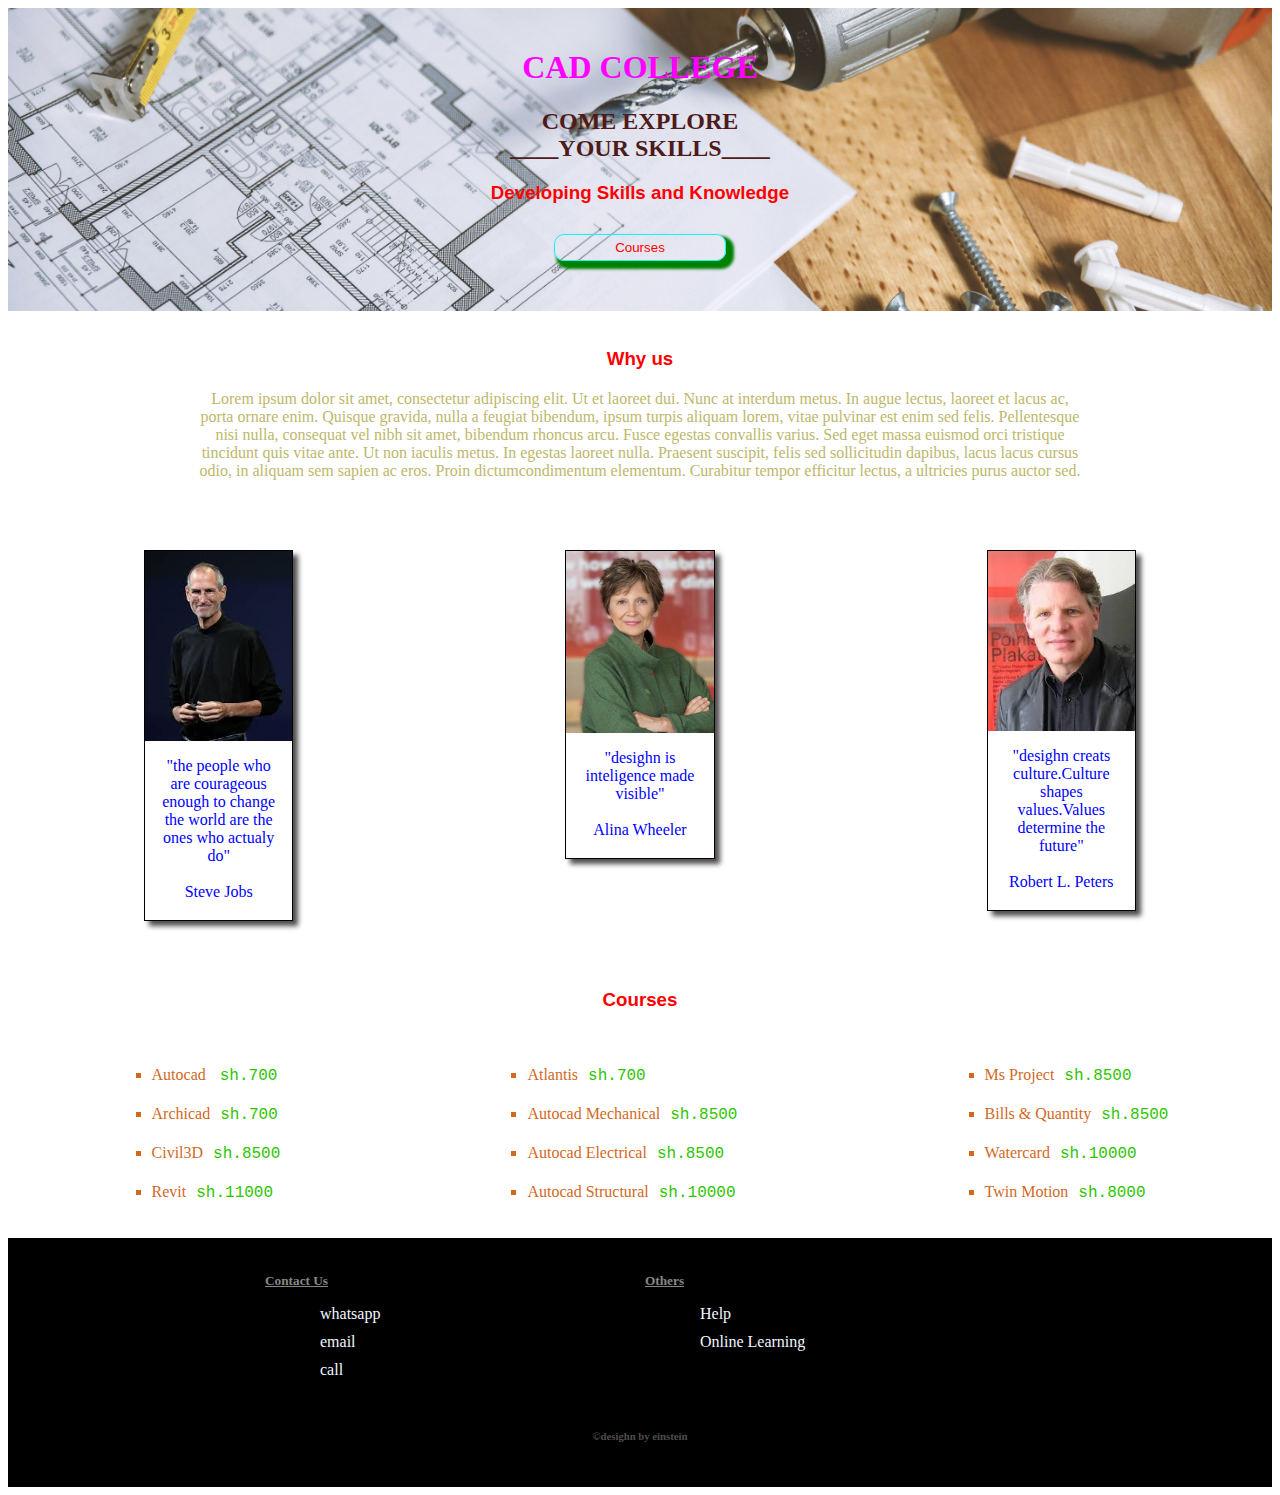
==== index.html @ 977cc173 "Add files via upload" ====
<!DOCTYPE html>
<html lang="en">
<head>
    <meta charset="UTF-8">
    <meta http-equiv="X-UA-Compatible" content="IE=edge">
    <meta name="viewport" content="width=device-width, initial-scale=1.0">
    <link rel="stylesheet" href="index.css">
    <title>Document</title>
</head>
<body>
    <header>
<div class="heading">
    <div class="overlay">
       
    
    <h1>CAD COLLEGE</h1>
    <h2> COME EXPLORE<BR />
         ____YOUR SKILLS____ </h2>
         <h3>Developing Skills and Knowledge</h3>
         <button class="class"><a href="#clas">Courses</a></button>
        </div>
</div>
    </header>
 <main>
     
    <div class="slider">
        <figure>
            <img src="image1.png">
            <img src="image2.png">
            <img src="image1.png">
            <img src="image2.png">
            <img src="image1.png">
            
        </figure>
    </div>
    <br />


     <h3>Why us</h3>
     <p class="paragraph">Lorem ipsum dolor sit amet, consectetur adipiscing elit. Ut et laoreet dui. Nunc at
          interdum metus. In augue lectus, laoreet et lacus ac, porta ornare enim. Quisque 
          gravida, nulla a feugiat bibendum, ipsum turpis aliquam lorem, vitae pulvinar est
           enim sed felis. Pellentesque nisi nulla, consequat vel nibh sit amet, bibendum 
           rhoncus arcu. Fusce egestas convallis varius. Sed eget massa euismod orci tristique
            tincidunt quis vitae ante. Ut non iaculis metus. In egestas laoreet nulla. Praesent
             suscipit, felis sed sollicitudin dapibus, lacus lacus cursus odio, in aliquam sem 
             sapien ac eros. Proin dictumcondimentum elementum. Curabitur tempor efficitur lectus, a 
          ultricies purus auctor sed.</p>
     <div class="quote">
     <div class="responsive">
         <div class="gallery">
             <img src="image4.jpeg">
             <div class="desc">
                 <p>"the people who are courageous enough to change the 
                     world are the ones who actualy do"
                    <br /><br />
                 Steve Jobs 
                </p>
             </div>
         </div>
     </div>


     <div class="responsive">
        <div class="gallery">
            <img src="image6.jpeg">
            <div class="desc">
                <p>"desighn is inteligence made visible"
                    <br /><br />
                    Alina Wheeler
                </p>
            </div>
        </div>
    </div>

    <div class="responsive">
        <div class="gallery">
            <img src="image5.jpeg">
            <div class="desc">
                <p>"desighn creats culture.Culture shapes values.Values determine the
                    future"<br /><br />
                Robert L. Peters </p>
            </div>
        </div>
    </div>
</div>
<h3>Courses</h3>
     <div class="topics" id="clas">

        <ul>
            <li>Autocad <span>sh.700</span></li>
            <li>Archicad<span>sh.700</span></li>
            <li>Civil3D<span>sh.8500</span></li>
            <li>Revit<span>sh.11000</span></li>
        </ul>
   
        <ul>
            <li>Atlantis<span>sh.700</span></li>
            <li>Autocad Mechanical<span>sh.8500</span></li>
            <li>Autocad Electrical<span>sh.8500</span></li>
            <li>Autocad Structural<span>sh.10000</span></li>
        </ul>
        <ul>
            <li>Ms Project<span>sh.8500</span></li>
            <li>Bills & Quantity<span>sh.8500</span></li>
            <li>Watercard<span>sh.10000</span></li>
            <li>Twin Motion<span>sh.8000</span></li>
        </ul>

     </div>
     <footer>
         <div class="container">
         <div class="row">
             <div class="column">
        <h5>Contact Us</h5>
         <ul>
             <li><a href="#"> whatsapp</a></li>
             <li><a href="mailto:owalacollins7@gmail.com">email</a></li>
            <li><a href="tell:070115813">call</a></li>
         </ul>
        </div>
         <div class="column">
         <h5>Others</h5>
         <ul>
             <li><a href="#">Help</a></li>
             <li><a href="#">Online Learning</a></li>
         </ul>
        </div>
        </div>
    </div>
   <h6>&copy;desighn by einstein</h6> 
     </footer>
        
 </main>
</body>
</html>
---- index.css ----
header{
     height: auto;
    background-image: url(image3.jpg);
    background-position: center;
    background-size: cover;
    display: flex;
    justify-content: center;
    align-items: center;
    padding: 20px;

 }

 
h4{
     display: inline;
     color: rgb(76, 175, 45);
 }
h1{
    text-align: center;
    font-size: 2em;
    color: fuchsia;
    font-family: fantasy;

}
h2{
    text-align: center;
    color: rgb(78, 26, 26);
    font-family: serif;
   
}
h3{
   text-align: center;
   font-family: 'Segoe UI', Tahoma, Geneva, Verdana, sans-serif;
    color: red;
   
}
.class{
    display: block;
    margin: 30px auto;
    border-radius: 10px;
    padding: 5px 50px;
    background: transparent;
    border: 1px rgb(11, 252, 240) solid;
    color: rgb(0, 0, 0);
    box-shadow: 5px 5px  3px 3px green;
  
}
.class a{
    color: red;
}
span{
    color: rgb(46, 197, 0);
    margin-left: 10px;
    font-family: 'Courier New', Courier, monospace;
}
/*.overlay{
    
   padding: 20px;
   background-color: black;
   opacity: 0; 
}*/

/* the slider */
.slider{
    overflow: hidden;
    display: none;
}
figure{

    width:500%;
    position:relative;
    margin: 0;
    left: 0;
    animation: 20s slider infinite;
}
img{
    width:20%;
    float: left;
  
    
}
@keyframes slider {
    0%{
        left:0;
    }
    20%{
        left: 0;
    }
    25%{
        left: -100%;
    }
    45%{
      left:-100%;
    }
    50%{
        left:-200%;
    }
    70%{
        left:-200%;
    }
    75%{
        left:-300%
    }
    95%{
        left:-300%
    }
    100%{
        left:-400%
    }
}

.paragraph{
   margin: 20px  auto;
    color: darkkhaki;
    width: 70%;
    text-align: center;
    
}
.responsive{
  display: inline-block;
    width: 15%;
    margin: 30px;
    
}
.gallery{
    border: black solid 1px;
    margin: 20px;
    box-shadow: 5px 5px 5px rgb(80, 77, 77);
    
}
.gallery img{
    width: 100%;
    height: auto;
}
.desc{
    text-align: center;
    padding: 3px;
   
}
.desc p{
    display: inline-block;
    width: 90%;
    color: blue;
   
}
.quote{
        display: flex;
        justify-content: space-around;
    }
.topics{
    display: flex;
    justify-content: space-around;

}
.topics ul{
        float:left;
    }
.topics li{
    list-style-type: square;
    color: chocolate;
    margin: 20px;

}
a{
    text-decoration: none;
}
footer{
    background-color: black;
    color: #868686;
    padding: 20px;
    margin: 0;
}
.container{
    max-width: 760px;
    margin: auto;
    padding: 10px;
}
h5{
    margin: 5px;
    left: 30px;
    text-decoration: underline;
}
h6{
color: rgb(80, 77, 77);
text-align: center;
}
.row{
 display: flex;
 flex-wrap: wrap;
}
.column{
    width: 50%;
    
}
.column li,a{
    list-style: none;
    color: aliceblue;
    margin: 10px;
}

@media screen and (max-width:480px){
header .overlay{
    height: 100vh;  
}
h2{
font-size: 4vh;
}
h2, h1, h3{
   margin-top: 50px; 
}
h2{
    font-size: 20px;
}
.responsive{
    display: block;
    width: 70%;
    margin: 0 auto;
}
.quote{
    display: flex;
    justify-content: none;
    flex-direction: column;
}
.topics{
    display: flex;
    flex-direction: column;
}
.topics li {
    margin: 5px 20px;
}
.column{
    width: 100%;
    margin: 10px;
}
.slider{
    margin: 20px 0;
    overflow: hidden;
    display: block;
   
}
}
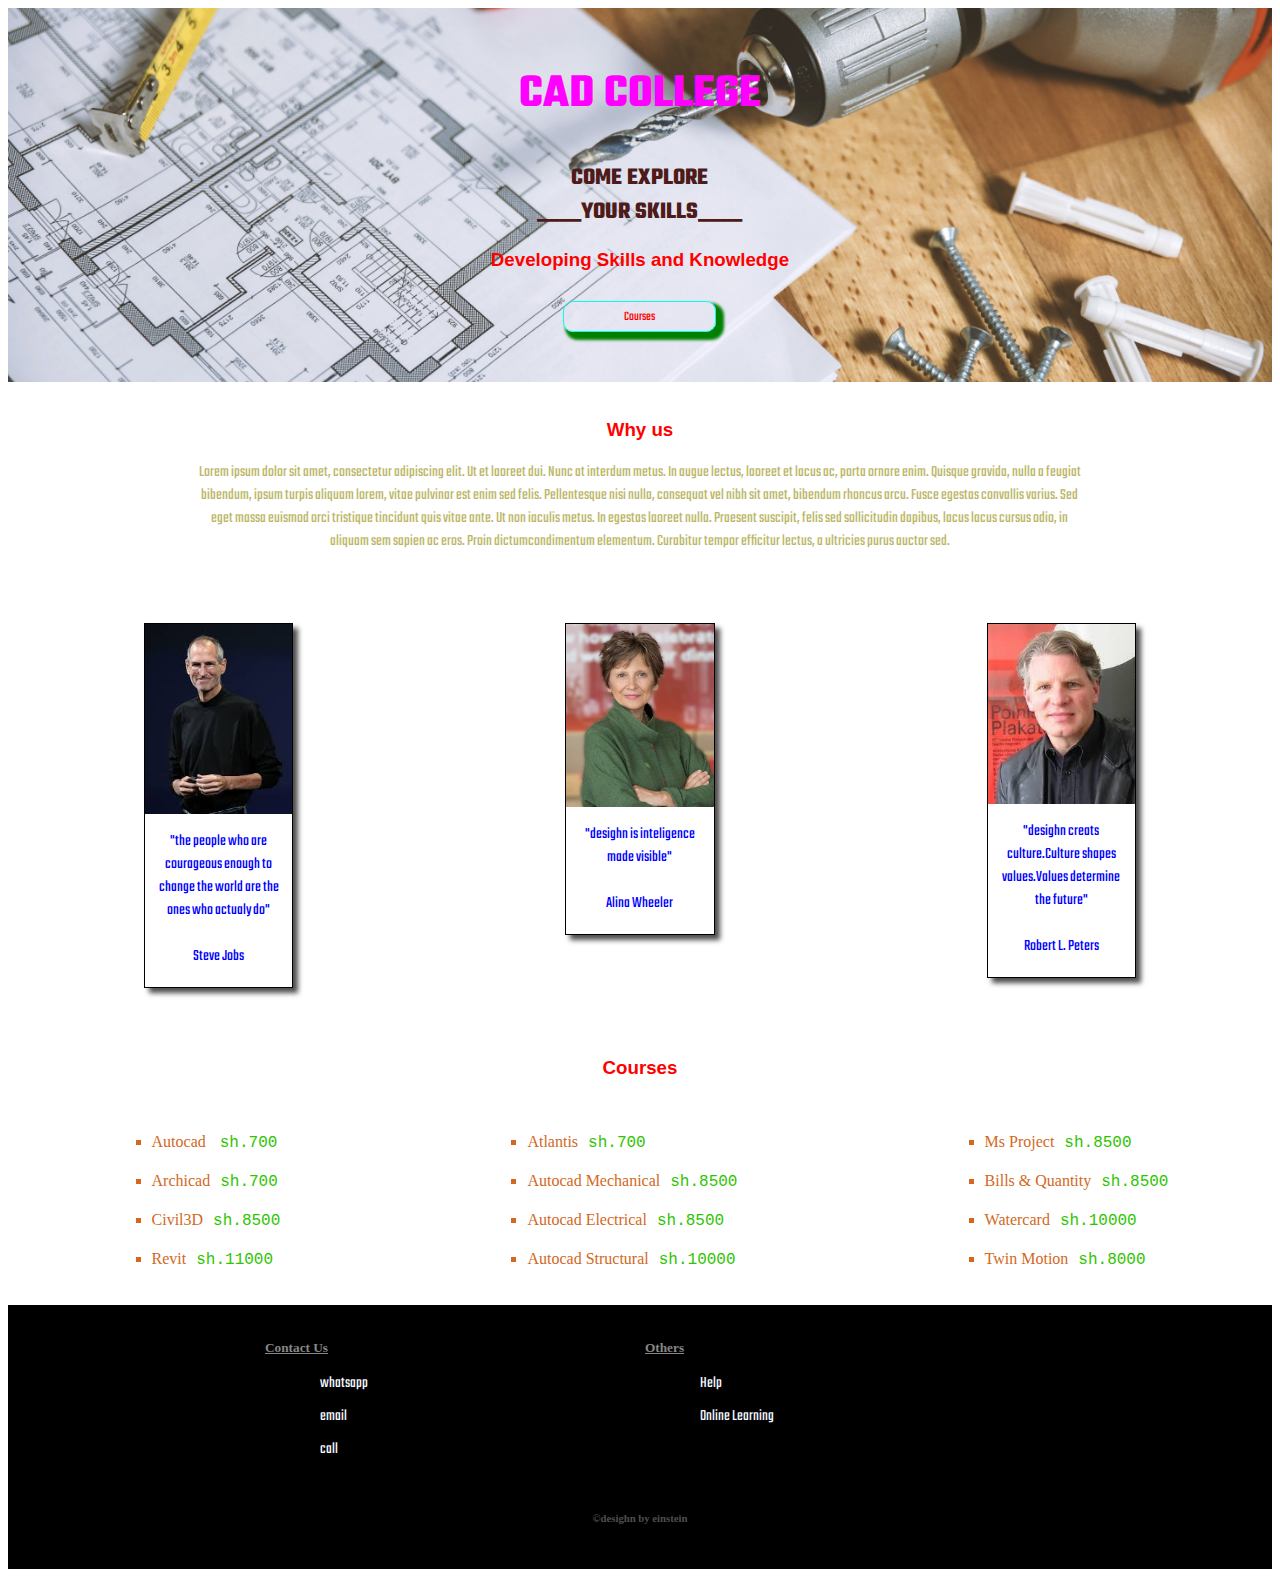
==== commit 908b4999: "Add files via upload" ====
--- a/index.html
+++ b/index.html
@@ -5,6 +5,33 @@
     <meta http-equiv="X-UA-Compatible" content="IE=edge">
     <meta name="viewport" content="width=device-width, initial-scale=1.0">
     <link rel="stylesheet" href="index.css">
+     <!--'Teko', sans-serif-->
+
+    <link rel="preconnect" href="https://fonts.googleapis.com">
+<link rel="preconnect" href="https://fonts.gstatic.com" crossorigin>
+<link href="https://fonts.googleapis.com/css2?family=Teko:wght@700&display=swap" rel="stylesheet">
+
+<!--font-family: 'Teko', sans-serif;-->
+
+<link rel="preconnect" href="https://fonts.googleapis.com">
+<link rel="preconnect" href="https://fonts.gstatic.com" crossorigin>
+<link href="https://fonts.googleapis.com/css2?family=Teko:wght@300&display=swap" rel="stylesheet">
+
+<!--font-family: 'Staatliches', cursive;
+font-family: 'Teko', sans-serif;-->
+
+<link rel="preconnect" href="https://fonts.googleapis.com">
+<link rel="preconnect" href="https://fonts.gstatic.com" crossorigin>
+<link href="https://fonts.googleapis.com/css2?family=Staatliches&family=Teko:wght@300&display=swap" rel="stylesheet">
+
+<!--font-family: 'Open Sans Condensed', sans-serif;
+font-family: 'Staatliches', cursive;
+font-family: 'Teko', sans-serif;-->
+
+<link rel="preconnect" href="https://fonts.googleapis.com">
+<link rel="preconnect" href="https://fonts.gstatic.com" crossorigin>
+<link href="https://fonts.googleapis.com/css2?family=Open+Sans+Condensed:wght@300&family=Staatliches&family=Teko:wght@300&display=swap" rel="stylesheet">
+
     <title>Document</title>
 </head>
 <body>
--- a/index.css
+++ b/index.css
@@ -18,15 +18,15 @@
  }
 h1{
     text-align: center;
-    font-size: 2em;
+    font-size: 3em;
     color: fuchsia;
-    font-family: fantasy;
+    font-family: 'Teko', sans-serif;
 
 }
 h2{
     text-align: center;
     color: rgb(78, 26, 26);
-    font-family: serif;
+    font-family: 'Teko', sans-serif;
    
 }
 h3{
@@ -115,6 +115,8 @@
     color: darkkhaki;
     width: 70%;
     text-align: center;
+    font-family: 'Staatliches', cursive;
+font-family: 'Teko', sans-serif;
     
 }
 .responsive{
@@ -142,7 +144,9 @@
     display: inline-block;
     width: 90%;
     color: blue;
-   
+    font-family: 'Open Sans Condensed', sans-serif;
+    font-family: 'Staatliches', cursive;
+    font-family: 'Teko', sans-serif;
 }
 .quote{
         display: flex;
@@ -197,6 +201,9 @@
     list-style: none;
     color: aliceblue;
     margin: 10px;
+    font-family: 'Open Sans Condensed', sans-serif;
+font-family: 'Staatliches', cursive;
+font-family: 'Teko', sans-serif;
 }
 
 @media screen and (max-width:480px){
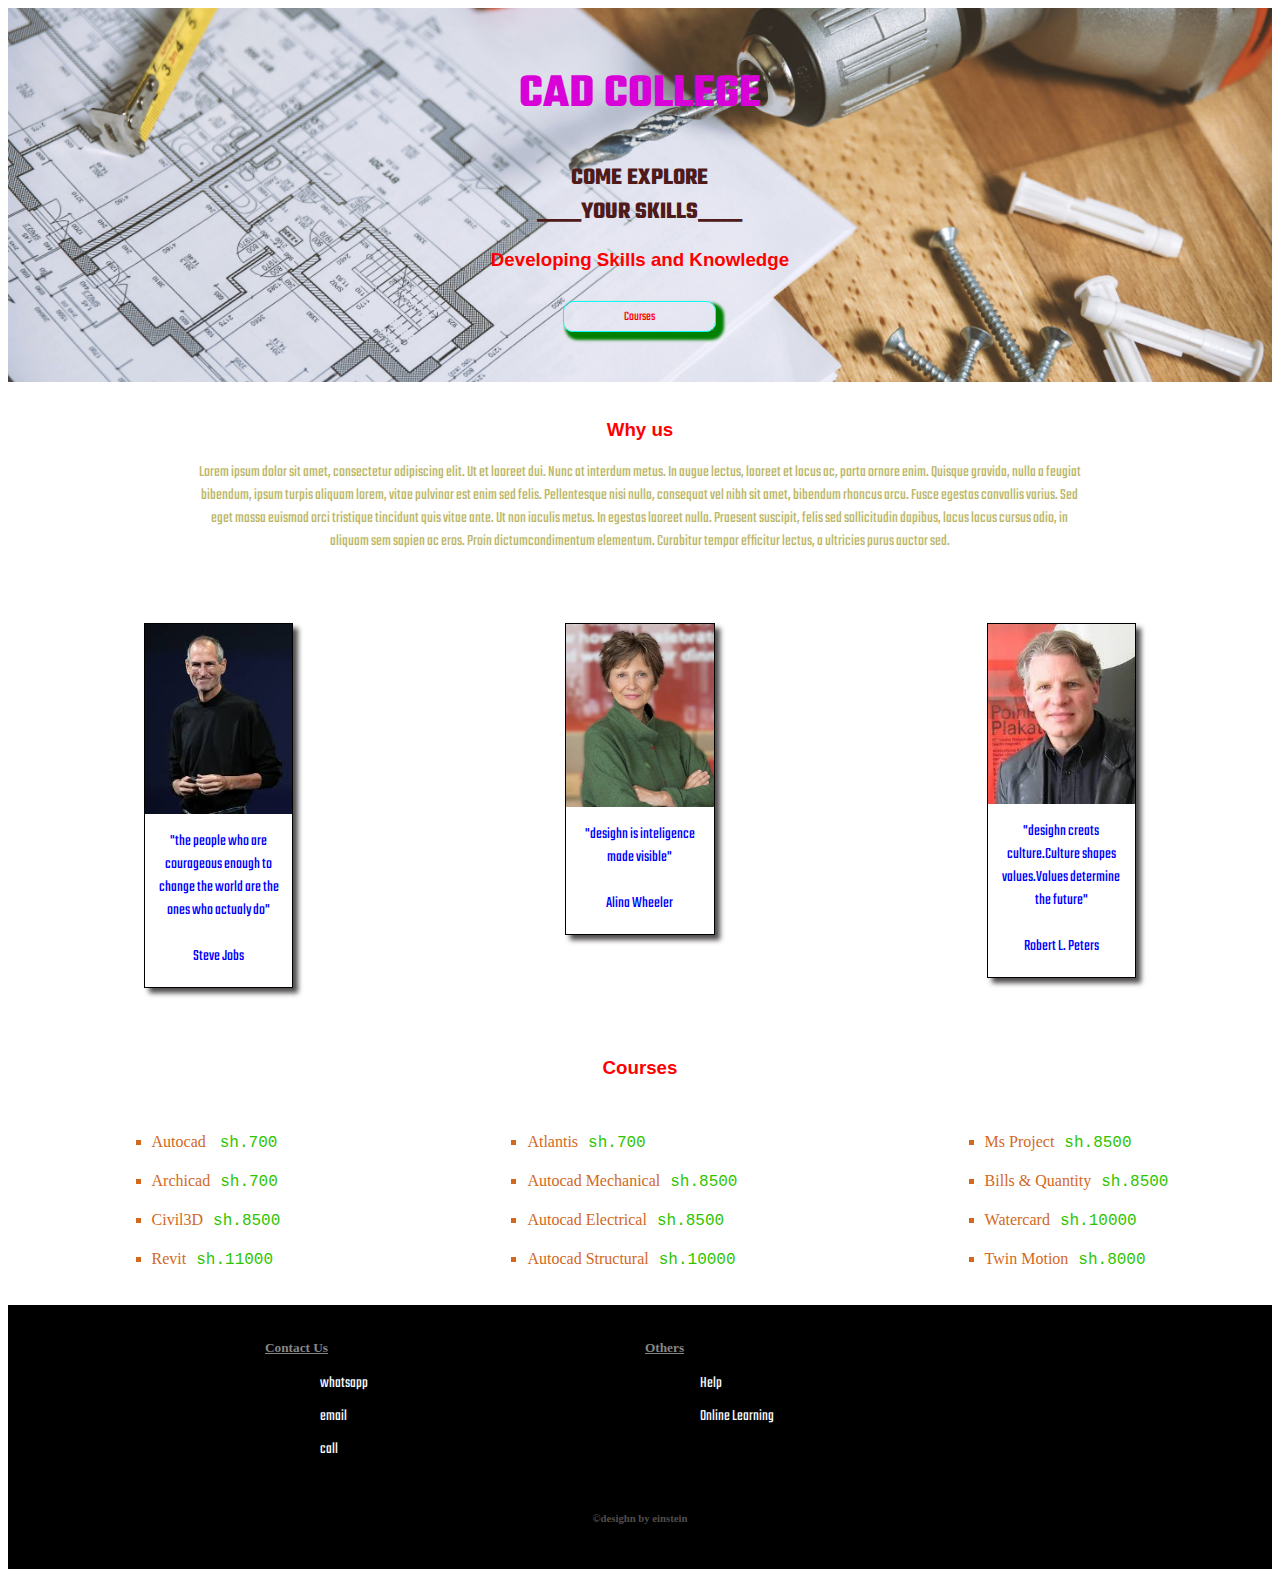
==== commit 17d54989: "Add files via upload" ====
--- a/index.html
+++ b/index.html
@@ -141,15 +141,15 @@
              <div class="column">
         <h5>Contact Us</h5>
          <ul>
-             <li><a href="#"> whatsapp</a></li>
-             <li><a href="mailto:owalacollins7@gmail.com">email</a></li>
-            <li><a href="tell:070115813">call</a></li>
+             <li><a href="https://wa.me/254724672497"> whatsapp</a></li>
+             <li><a href="mailto:brianotieno1991@gmail.com">email</a></li>
+            <li><a href="tell:+254724672497">call</a></li>
          </ul>
         </div>
          <div class="column">
          <h5>Others</h5>
          <ul>
-             <li><a href="#">Help</a></li>
+             <li><a href=" https://wa.me/254724672497"">Help</a></li>
              <li><a href="#">Online Learning</a></li>
          </ul>
         </div>
--- a/index.css
+++ b/index.css
@@ -1,6 +1,7 @@
 
  header{
      height: auto;
+     background-color: rgb(5, 95, 88);
     background-image: url(image3.jpg);
     background-position: center;
     background-size: cover;
@@ -19,7 +20,7 @@
 h1{
     text-align: center;
     font-size: 3em;
-    color: fuchsia;
+    color: rgb(216, 2, 216);
     font-family: 'Teko', sans-serif;
 
 }
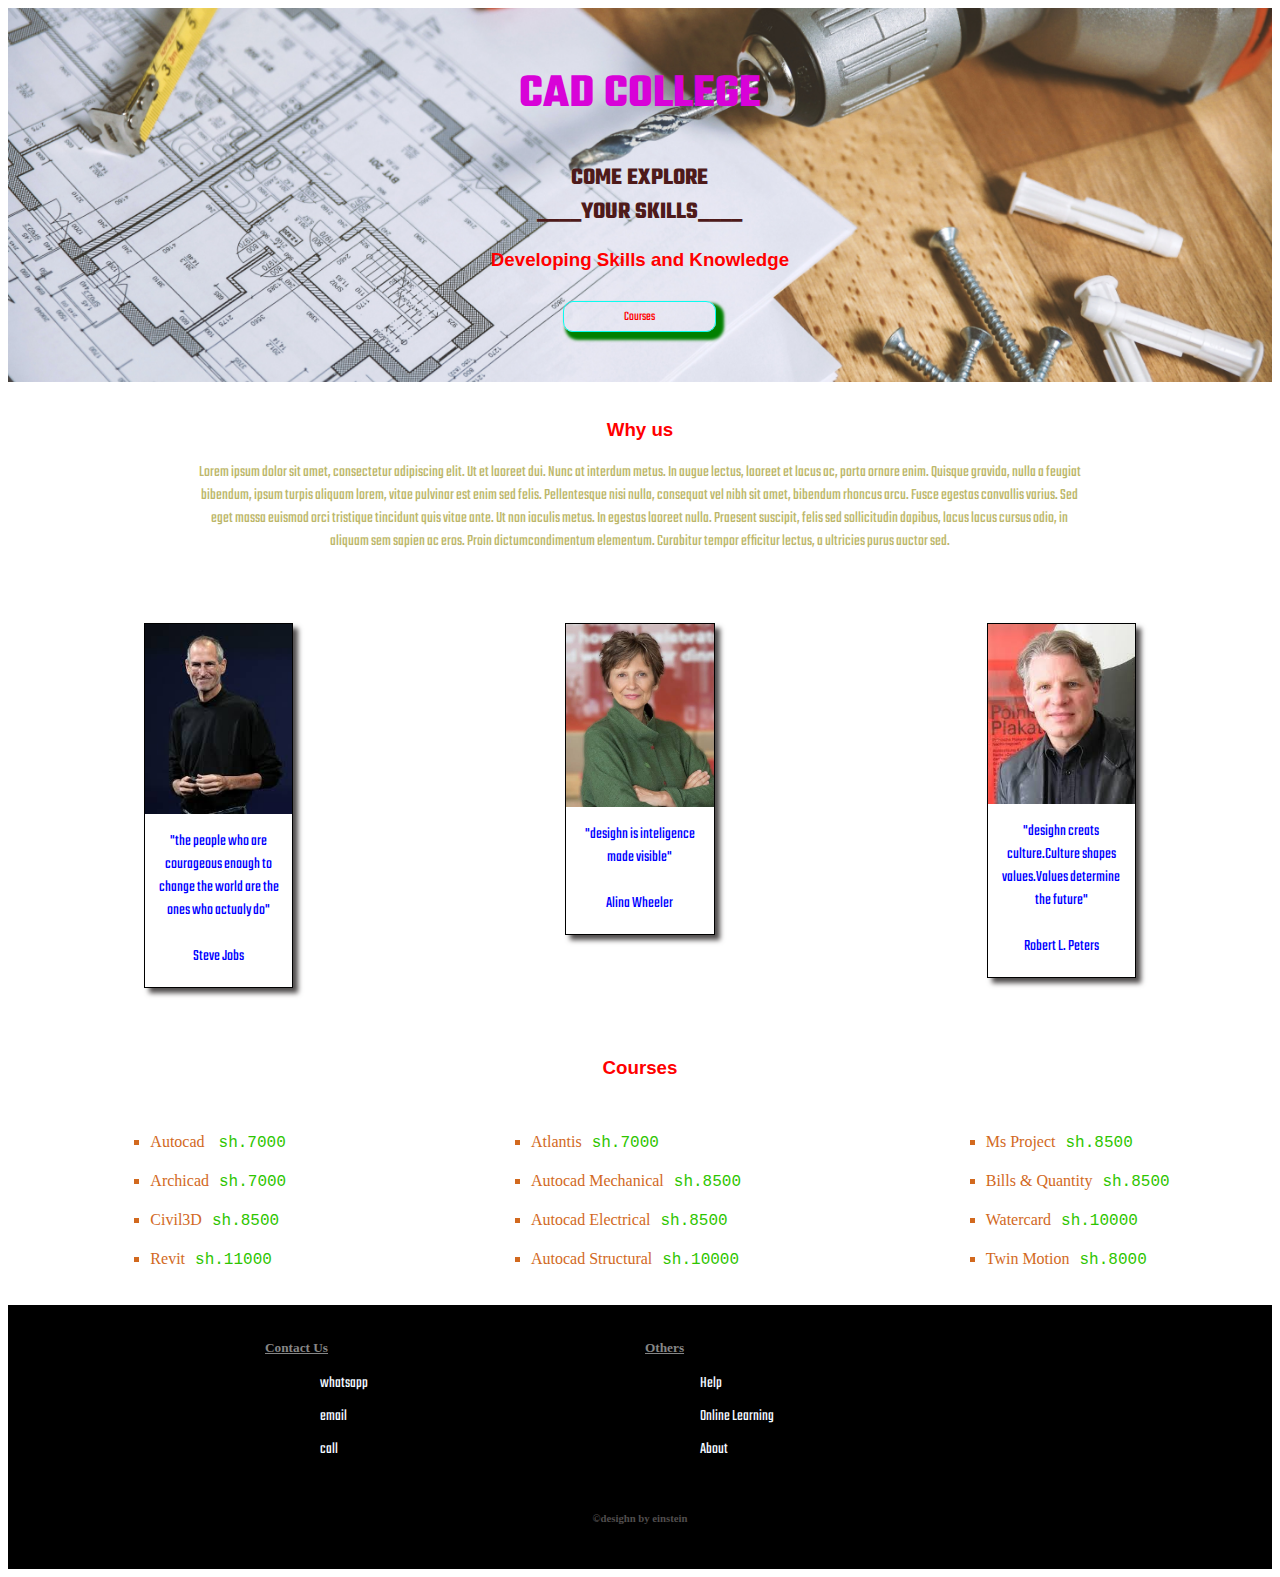
==== commit 880bac99: "Add files via upload" ====
--- a/index.html
+++ b/index.html
@@ -63,7 +63,7 @@
     <br />
 
 
-     <h3>Why us</h3>
+     <h3 id="about">Why us</h3>
      <p class="paragraph">Lorem ipsum dolor sit amet, consectetur adipiscing elit. Ut et laoreet dui. Nunc at
           interdum metus. In augue lectus, laoreet et lacus ac, porta ornare enim. Quisque 
           gravida, nulla a feugiat bibendum, ipsum turpis aliquam lorem, vitae pulvinar est
@@ -115,14 +115,14 @@
      <div class="topics" id="clas">
 
         <ul>
-            <li>Autocad <span>sh.700</span></li>
-            <li>Archicad<span>sh.700</span></li>
+            <li>Autocad <span>sh.7000</span></li>
+            <li>Archicad<span>sh.7000</span></li>
             <li>Civil3D<span>sh.8500</span></li>
             <li>Revit<span>sh.11000</span></li>
         </ul>
    
         <ul>
-            <li>Atlantis<span>sh.700</span></li>
+            <li>Atlantis<span>sh.7000</span></li>
             <li>Autocad Mechanical<span>sh.8500</span></li>
             <li>Autocad Electrical<span>sh.8500</span></li>
             <li>Autocad Structural<span>sh.10000</span></li>
@@ -143,14 +143,15 @@
          <ul>
              <li><a href="https://wa.me/254724672497"> whatsapp</a></li>
              <li><a href="mailto:brianotieno1991@gmail.com">email</a></li>
-            <li><a href="tell:+254724672497">call</a></li>
+            <li><a href="tel:+254713462008">call</a></li>
          </ul>
         </div>
          <div class="column">
          <h5>Others</h5>
          <ul>
-             <li><a href=" https://wa.me/254724672497"">Help</a></li>
+             <li><a href="https://wa.me/254724672497">Help</a></li>
              <li><a href="#">Online Learning</a></li>
+             <li><a href="#about">About</a></li>
          </ul>
         </div>
         </div>
--- a/index.css
+++ b/index.css
@@ -208,9 +208,7 @@
 }
 
 @media screen and (max-width:480px){
-header .overlay{
-    height: 100vh;  
-}
+
 h2{
 font-size: 4vh;
 }
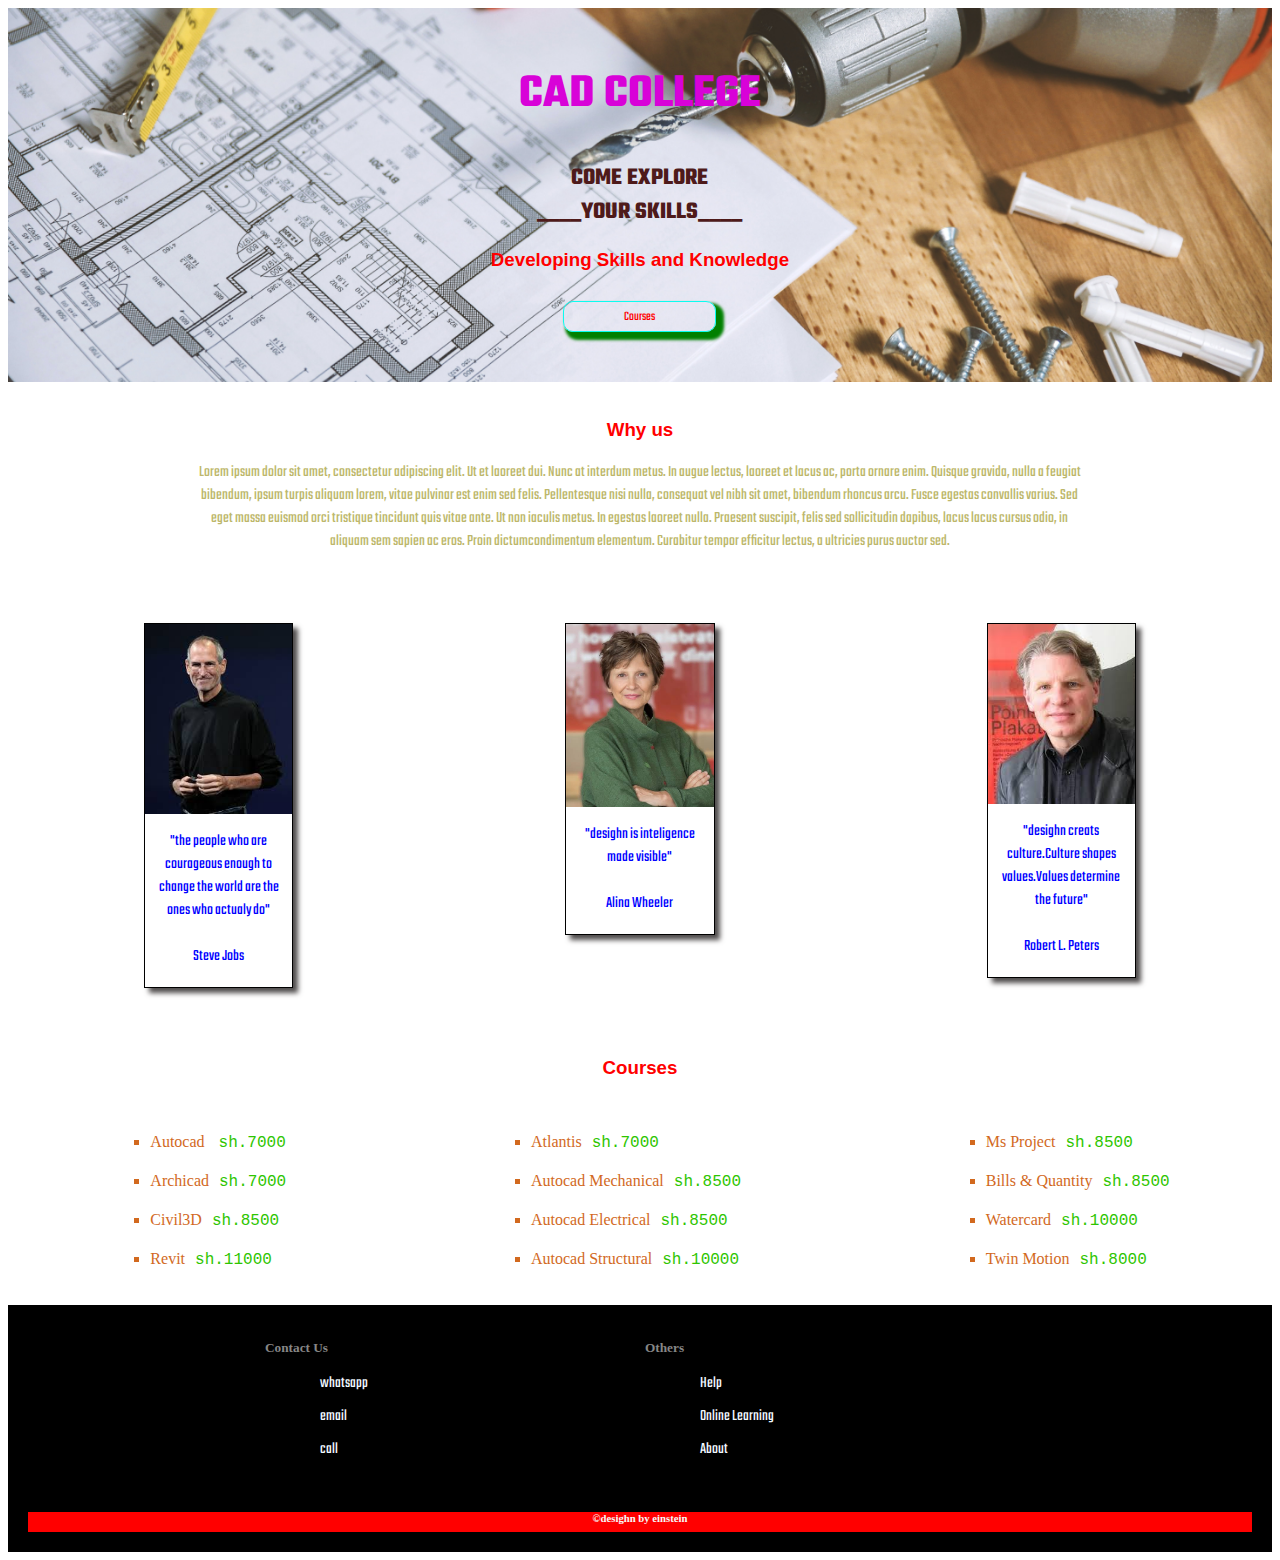
==== commit 5aceee5f: "Add files via upload" ====
--- a/index.html
+++ b/index.html
@@ -156,7 +156,10 @@
         </div>
         </div>
     </div>
-   <h6>&copy;desighn by einstein</h6> 
+    <div class="at">
+         <h6>&copy;desighn by einstein</h6> 
+    </div>
+  
      </footer>
         
  </main>
--- a/index.css
+++ b/index.css
@@ -184,11 +184,16 @@
 h5{
     margin: 5px;
     left: 30px;
-    text-decoration: underline;
+
 }
 h6{
-color: rgb(80, 77, 77);
+color: rgb(248, 248, 248);
 text-align: center;
+
+}
+.at{
+    background: red;
+    height: 20px;
 }
 .row{
  display: flex;
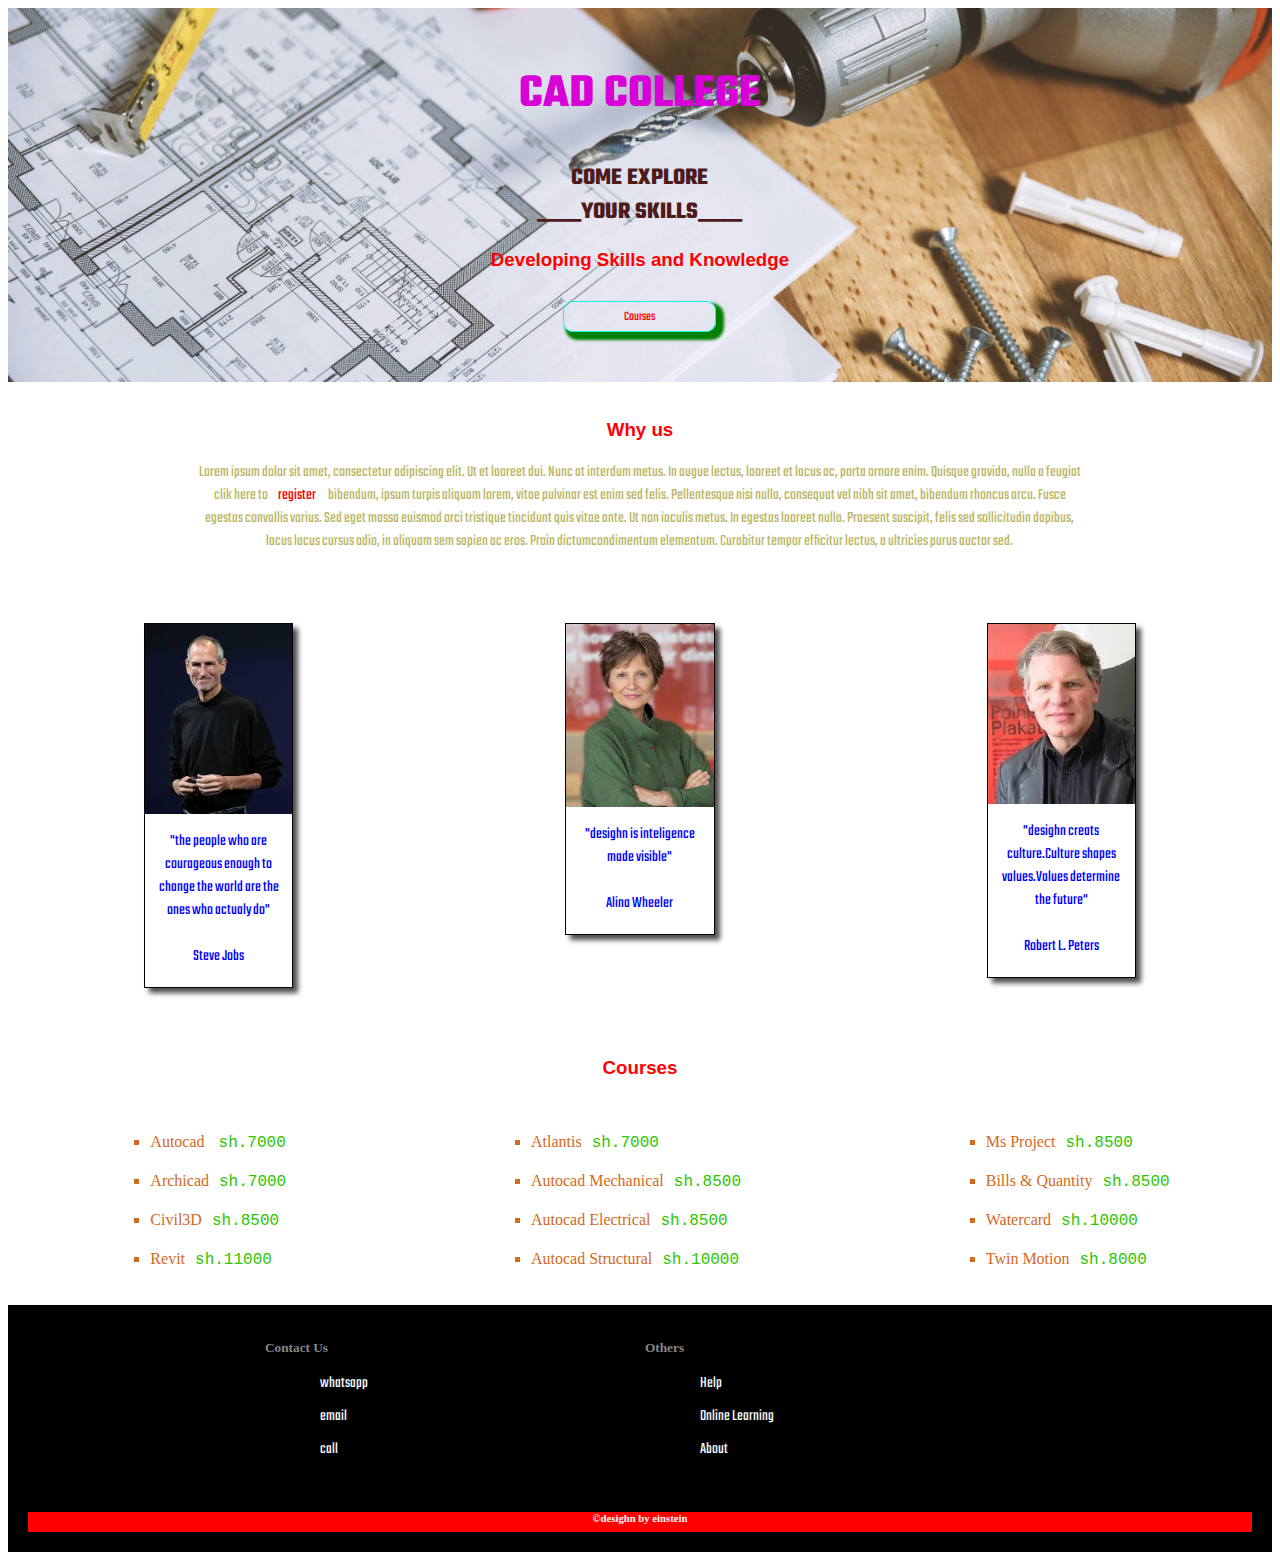
==== commit 94983dc9: "Add files via upload" ====
--- a/index.html
+++ b/index.html
@@ -66,7 +66,7 @@
      <h3 id="about">Why us</h3>
      <p class="paragraph">Lorem ipsum dolor sit amet, consectetur adipiscing elit. Ut et laoreet dui. Nunc at
           interdum metus. In augue lectus, laoreet et lacus ac, porta ornare enim. Quisque 
-          gravida, nulla a feugiat bibendum, ipsum turpis aliquam lorem, vitae pulvinar est
+          gravida, nulla a feugiat clik here to<a style="color: red;" href="web/log in.html">register</a> bibendum, ipsum turpis aliquam lorem, vitae pulvinar est
            enim sed felis. Pellentesque nisi nulla, consequat vel nibh sit amet, bibendum 
            rhoncus arcu. Fusce egestas convallis varius. Sed eget massa euismod orci tristique
             tincidunt quis vitae ante. Ut non iaculis metus. In egestas laoreet nulla. Praesent
@@ -111,6 +111,8 @@
         </div>
     </div>
 </div>
+
+
 <h3>Courses</h3>
      <div class="topics" id="clas">
 
--- a/index.css
+++ b/index.css
@@ -138,7 +138,9 @@
 }
 .desc{
     text-align: center;
+    
     padding: 3px;
+
    
 }
 .desc p{
@@ -171,6 +173,7 @@
     text-decoration: none;
 }
 footer{
+    clear: both;
     background-color: black;
     color: #868686;
     padding: 20px;
